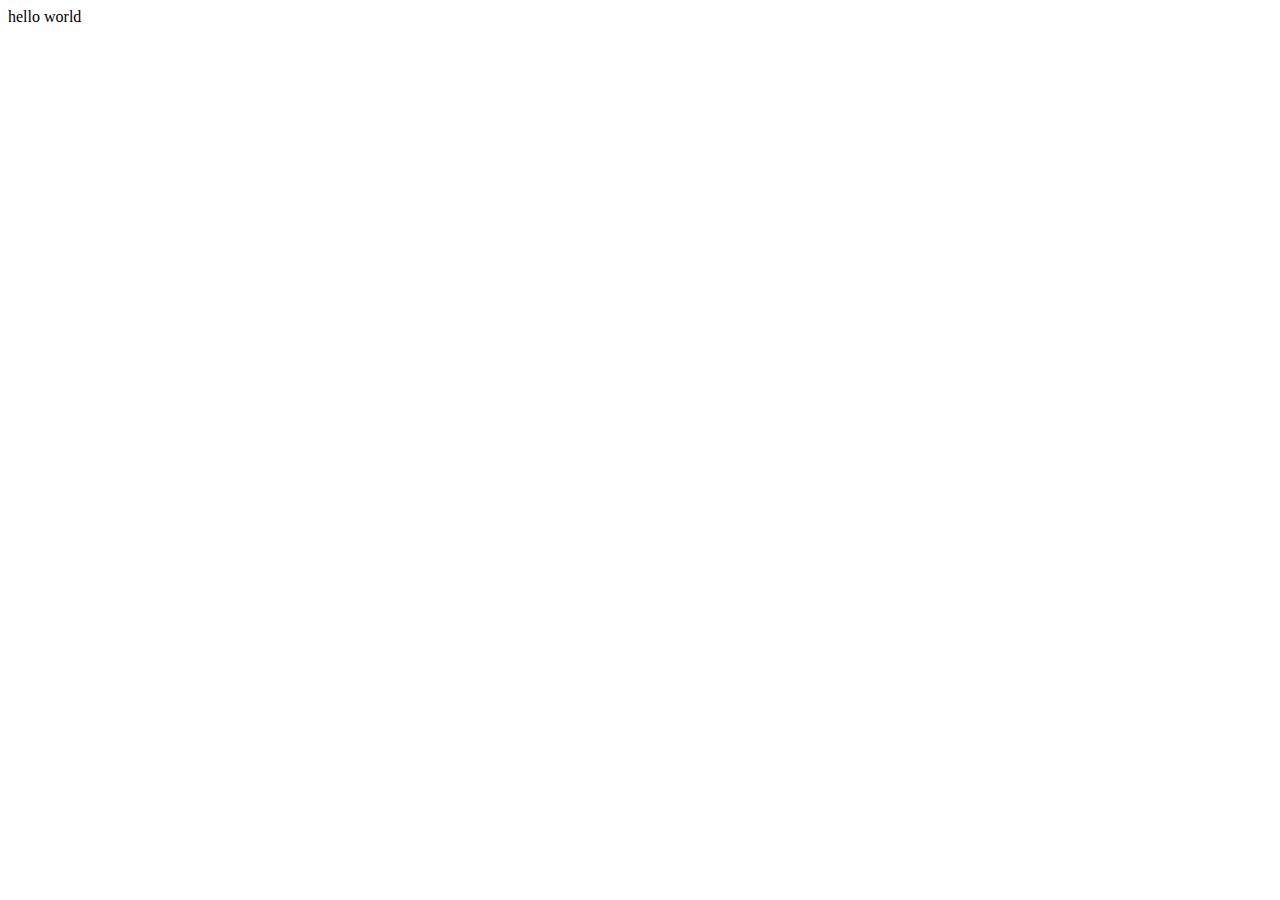
==== index.html @ 0290dc5d "測試git page" ====
<!DOCTYPE html>
<html lang="en">
<head>
    <meta charset="UTF-8">
    <meta name="viewport" content="width=device-width, initial-scale=1.0">
    <title>Document</title>
</head>
<body>
    hello world
</body>
</html>
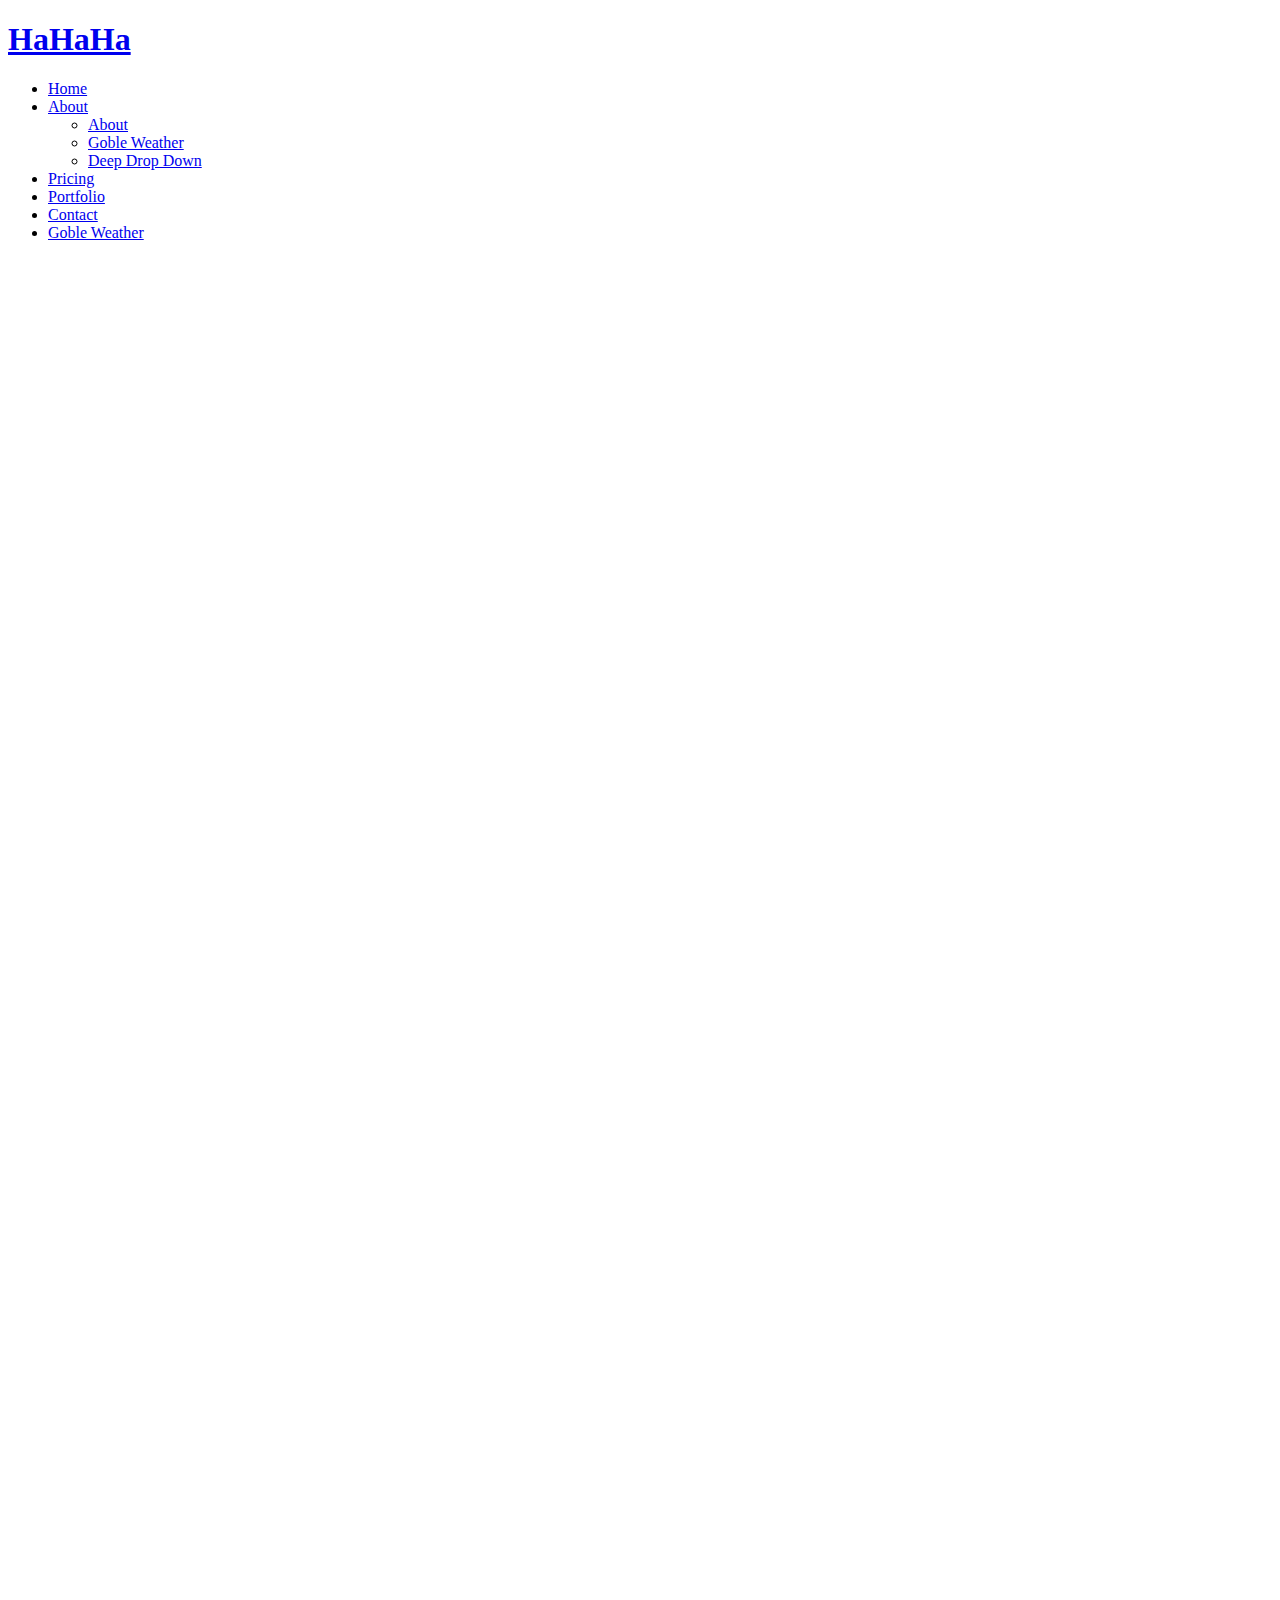
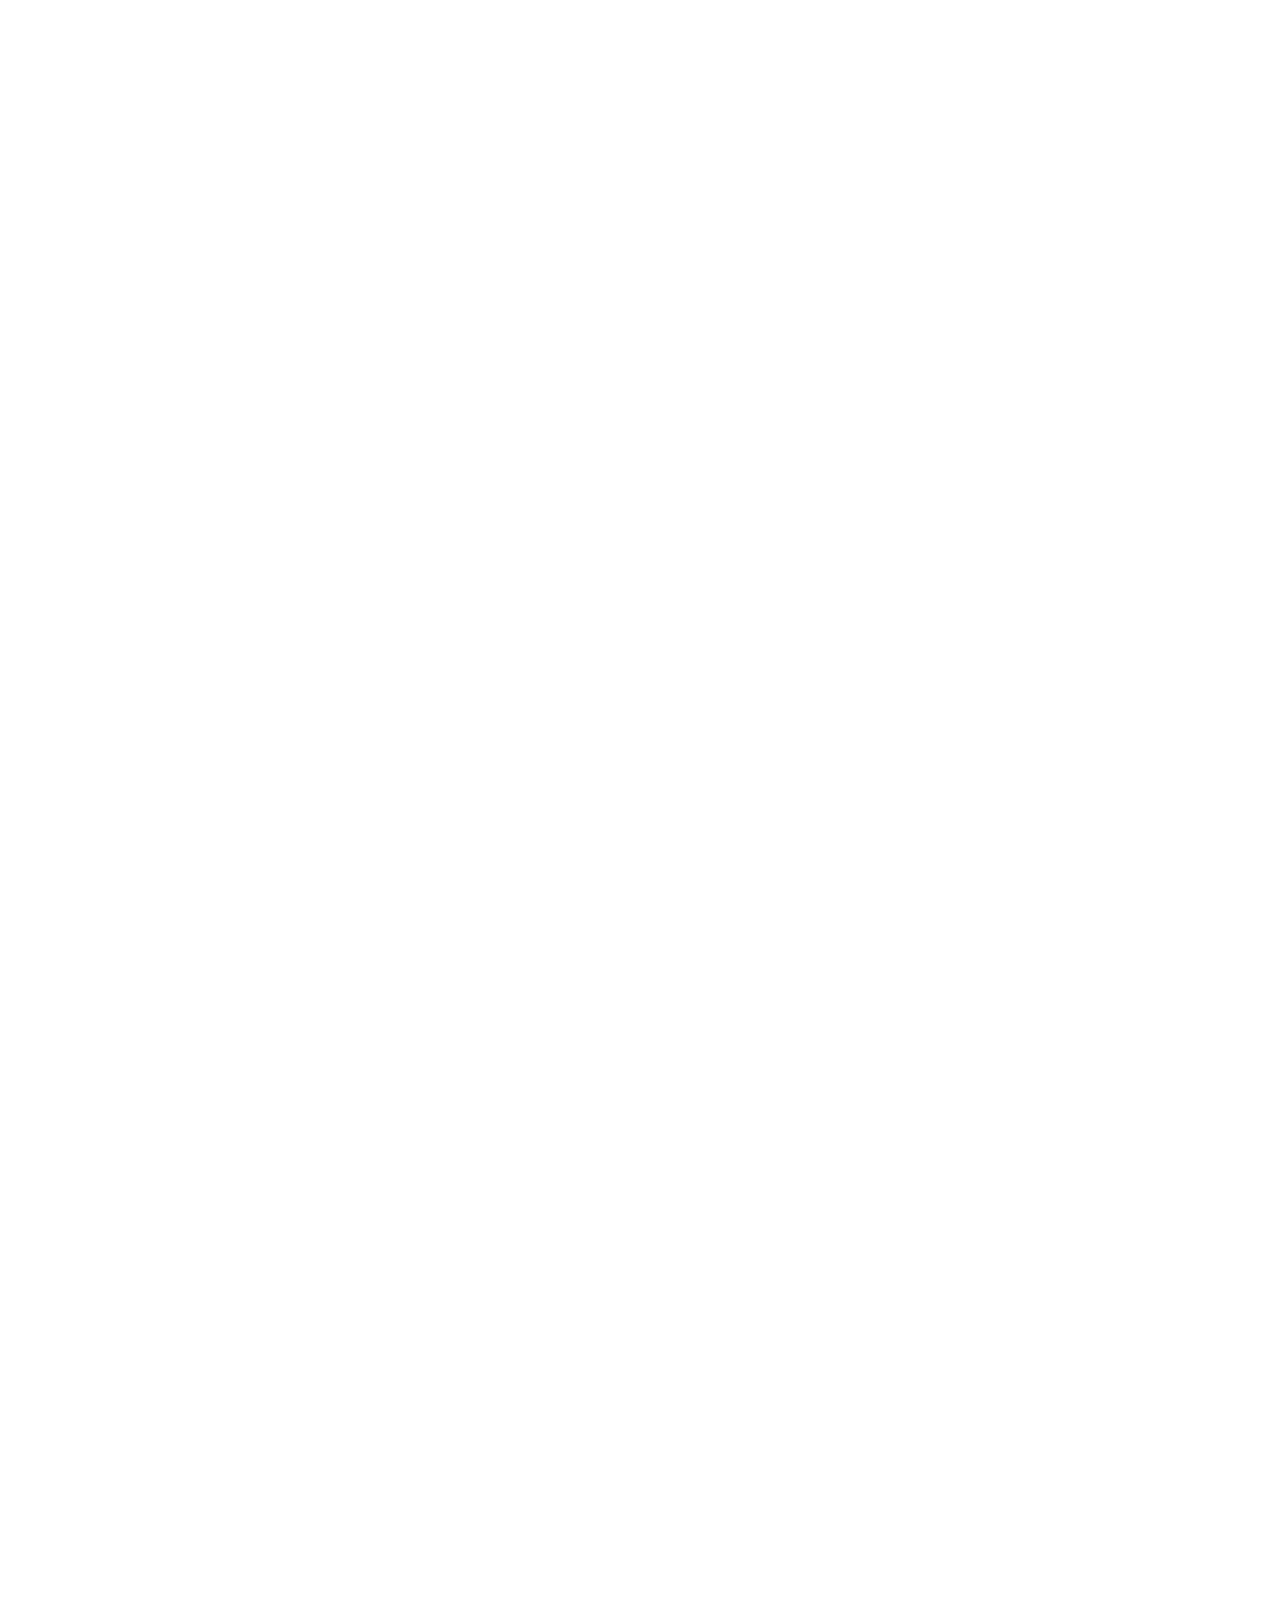
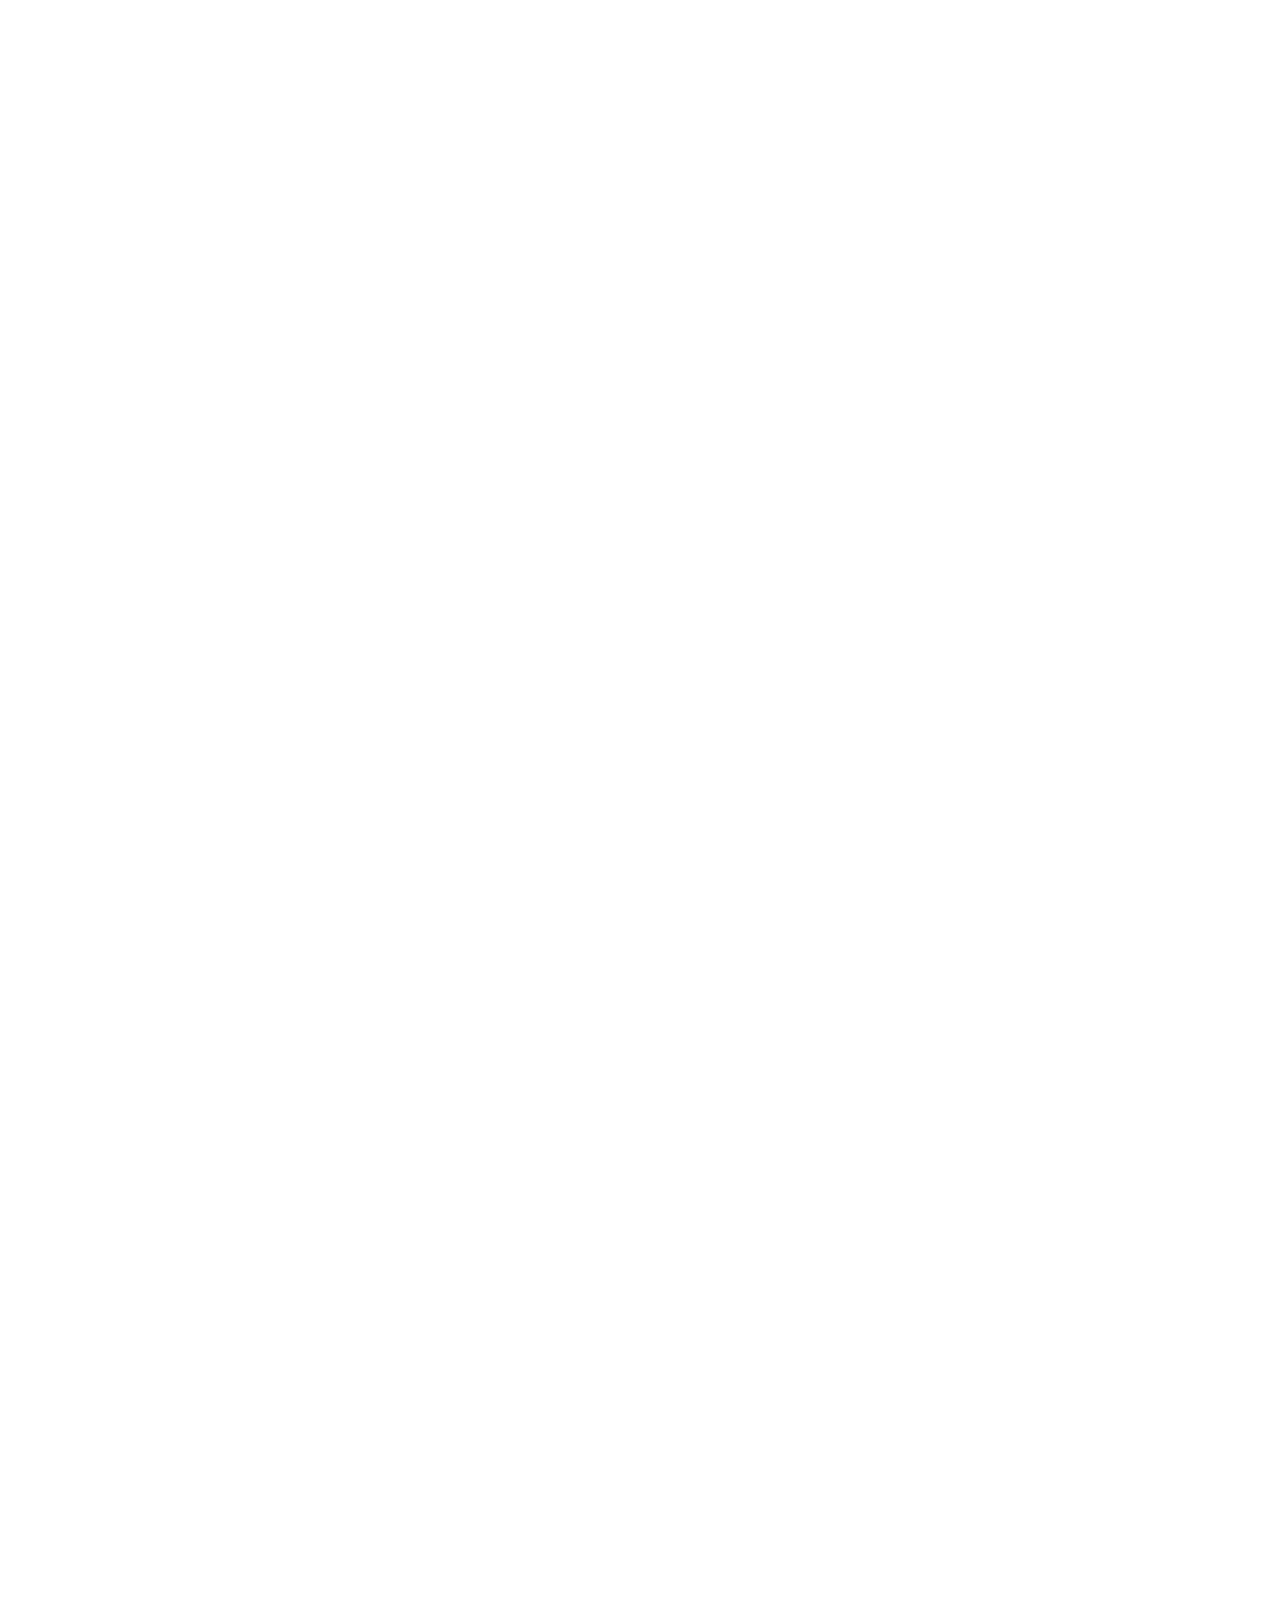
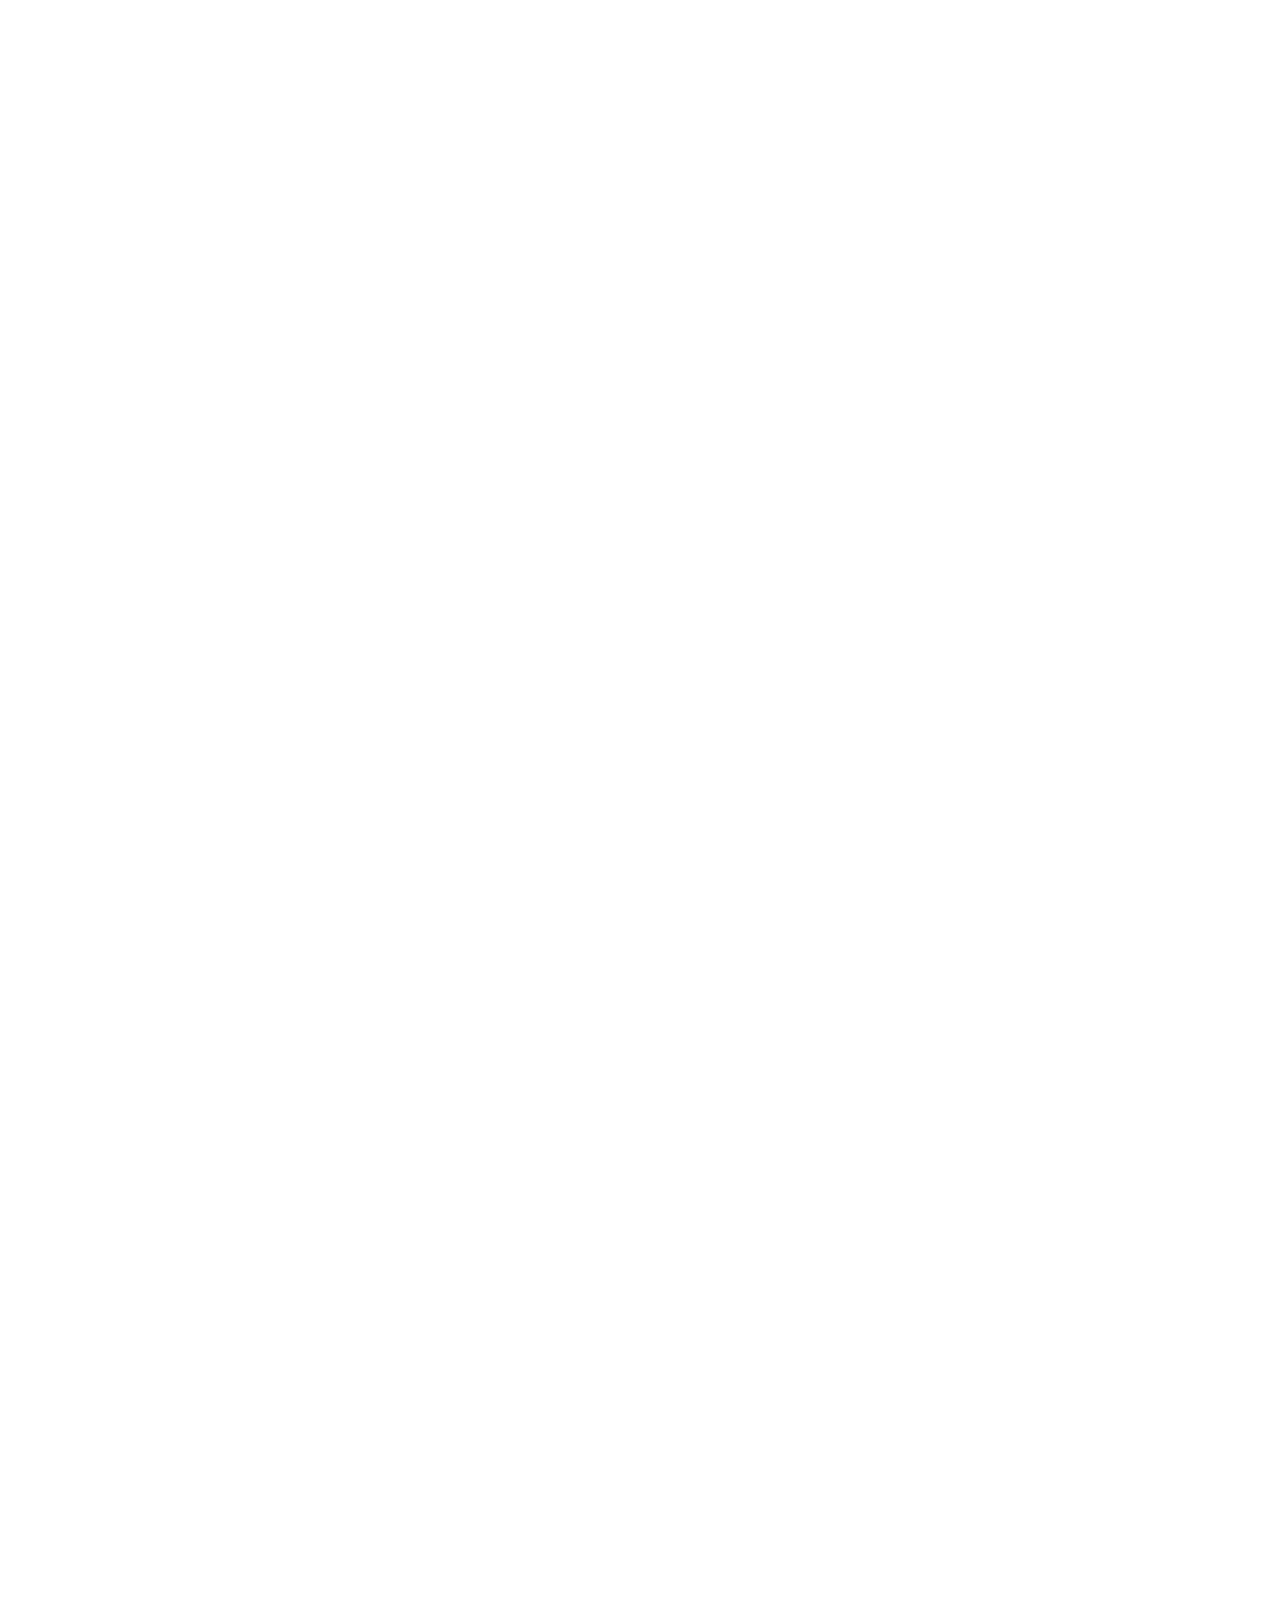
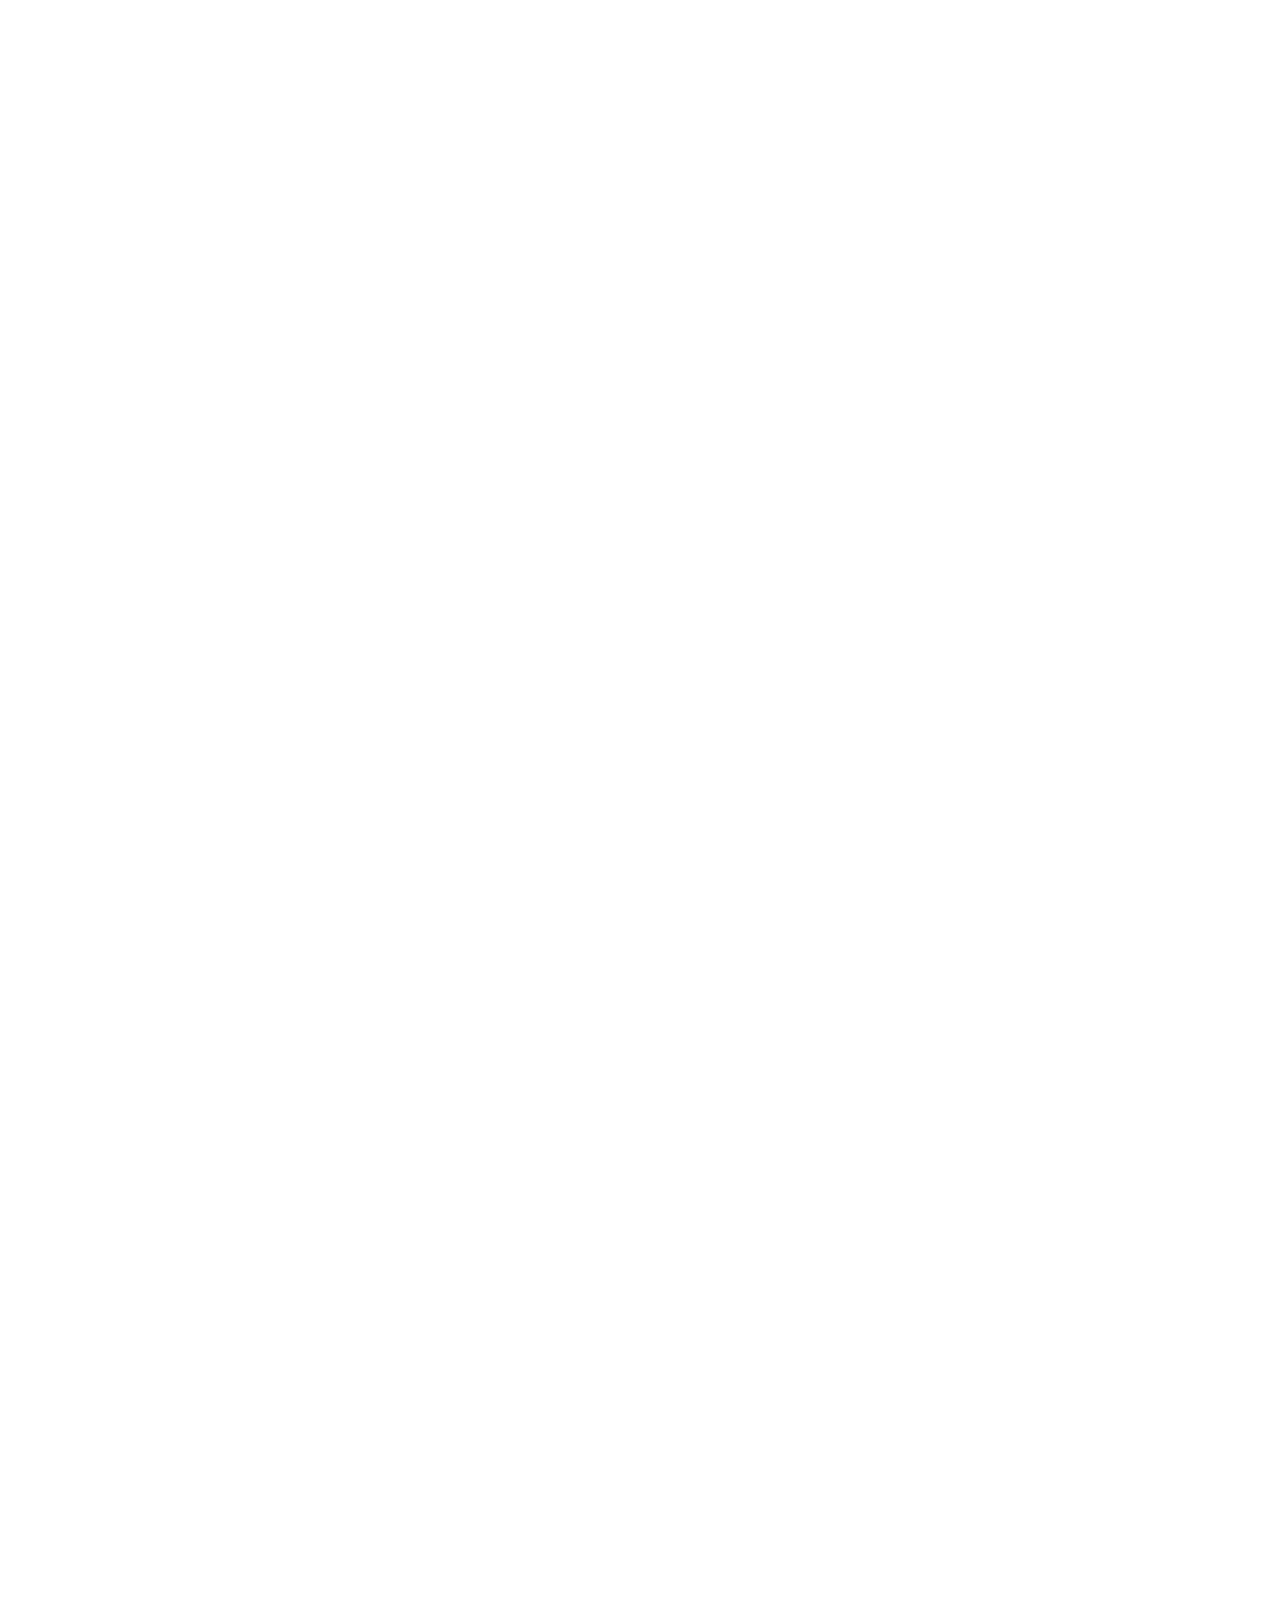
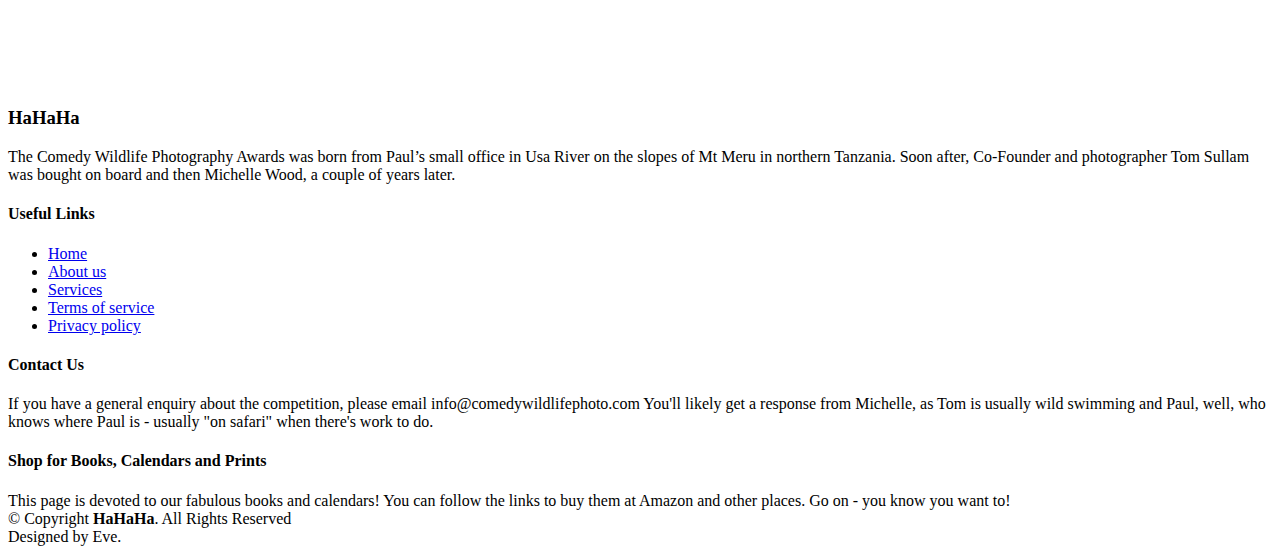
==== commit 82fd9eb5: "增加api" ====
--- a/index.html
+++ b/index.html
@@ -1,11 +1,553 @@
 <!DOCTYPE html>
 <html lang="en">
+
 <head>
     <meta charset="UTF-8">
     <meta name="viewport" content="width=device-width, initial-scale=1.0">
-    <title>Document</title>
+
+    <title><i class="fa-solid fa-paw"></i> HaHaHa</title>
+    <meta content="" name="description">
+    <meta content="" name="keywords">
+
+    <!-- Favicons -->
+    <!-- <link href="assets/img/favicon.png" rel="icon"> -->
+    <link href="assets/img/apple-touch-icon.png" rel="apple-touch-icon">
+
+    <!-- Google Fonts -->
+    <link
+        href="https://fonts.googleapis.com/css?family=Open+Sans:300,300i,400,400i,600,600i,700,700i|Raleway:300,300i,400,400i,500,500i,600,600i,700,700i|Poppins:300,300i,400,400i,500,500i,600,600i,700,700i"
+        rel="stylesheet">
+
+    <!-- Vendor CSS Files -->
+    <!-- <link href="assets/vendor/aos/aos.css" rel="stylesheet"> -->
+    <link href="https://unpkg.com/aos@2.3.1/dist/aos.css" rel="stylesheet">
+
+    <link href="assets/vendor/bootstrap/css/bootstrap.min.css" rel="stylesheet">
+    <link href="assets/vendor/bootstrap-icons/bootstrap-icons.css" rel="stylesheet">
+    <link href="assets/vendor/boxicons/css/boxicons.min.css" rel="stylesheet">
+    <link href="assets/vendor/glightbox/css/glightbox.min.css" rel="stylesheet">
+    <link href="assets/vendor/swiper/swiper-bundle.min.css" rel="stylesheet">
+
+    <!-- Template Main CSS File -->
+    <link href="assets/css/style.css" rel="stylesheet">
+
+    <!-- hover CSS -->
+    <link rel="stylesheet" href="./css/hover-min.css">
+
+    <!-- mystyle CSS -->
+    <link rel="stylesheet" href="./css/mystyle.css">
+
+    <!-- fontawosm -->
+    <link rel="stylesheet" href="https://cdnjs.cloudflare.com/ajax/libs/font-awesome/6.5.1/css/all.min.css"
+        integrity="sha512-DTOQO9RWCH3ppGqcWaEA1BIZOC6xxalwEsw9c2QQeAIftl+Vegovlnee1c9QX4TctnWMn13TZye+giMm8e2LwA=="
+        crossorigin="anonymous" referrerpolicy="no-referrer" />
+
+    <style>
+        #hero {
+            background-image: url("./image/00001255_p.jpg");
+            background-position: center;
+        }
+
+        .bg {
+            padding: -20px;
+            background-image: url("image/landscape-7283516_1280.jpg");
+            background-size: cover;
+            z-index: 10;
+        }
+    </style>
+
 </head>
+
 <body>
-    hello world
+
+    <!-- ======= Header ======= -->
+    <header id="header" class="fixed-top d-flex align-items-center">
+        <div class="container d-flex align-items-center justify-content-between">
+
+            <div class="logo">
+                <h1 class="text-light"><a href="index.html"><i class="fa-solid fa-paw"></i> HaHaHa</a></h1>
+                <!-- Uncomment below if you prefer to use an image logo -->
+                <!-- <a href="index.html"><img src="assets/img/logo.png" alt="" class="img-fluid"></a>-->
+            </div>
+
+            <nav id="navbar" class="navbar">
+                <ul>
+                    <li><a class="active" href="index.html">Home</a></li>
+                    <li class="dropdown"><a href="#"><span>About</span> <i class="bi bi-chevron-down"></i></a>
+                        <ul>
+                            <li><a href="#">About</a></li>
+                            <li><a href="city_weather.html">Goble Weather</a></li>
+                            <li class="dropdown"><a href="#"><span>Deep Drop Down</span></a>
+                            </li>
+                        </ul>
+                    </li>
+
+                    <li><a href="#">Pricing</a></li>
+                    <li><a href="#">Portfolio</a></li>
+                    <!-- <li><a href="#">Services</a></li>
+                    <li><a href="#">Blog</a></li> -->
+                    <li><a href="#">Contact</a></li>
+
+                    <li><a class="getstarted" href="city_weather.html">Goble Weather</a></li>
+                </ul>
+                <i class="bi bi-list mobile-nav-toggle"></i>
+            </nav>
+            <!-- .navbar -->
+
+        </div>
+    </header>
+    <!-- End Header -->
+
+    <!-- ======= Hero Section ======= -->
+
+
+    <section id="hero">
+        <div class="hero-container" data-aos="fade-down">
+            <div class="mytitle">
+                <div class="box">2023年哪隻野生動物最搞笑？</div>
+                <p style="color:white;">Which wild animal was the funniest in 2023</p>
+                <a href="#winner_2023" class="btn-get-started scrollto">Get Start</a>
+            </div>
+
+        </div>
+    </section>
+    <!-- End Hero -->
+
+    <main id="main">
+        <div class="bg p-3">
+            <!-- ======= About Section ======= -->
+            <section id="about" class="about" data-aos="fade-up">
+                <div class="container">
+                    <!-- youtuobe -->
+                    <div class="row p-4">
+
+                        <div class="col-lg-6 video-box align-self-baseline position-relative">
+                            <img src="./image/first_slide.jpg" class="img-fluid" alt="">
+
+                        </div>
+
+                        <div class="col-lg-6 pt-3 pt-lg-0 content">
+                            <h3 style="color: #94c045;">Welcome to the Comedy Wildlife Photography Awards</h3>
+                            <p class="fst-italic">
+                                The Comedy Wildlife Photography Awards was born from Paul’s small office in Usa River on
+                                the slopes of Mt Meru in
+                                northern Tanzania. Soon after, Co-Founder and photographer Tom Sullam was bought on
+                                board and then Michelle Wood, a
+                                couple of years later.
+
+                                Since then, steered by its founders, the competition has grown and grown into a global
+                                competition that’s able to make a
+                                meaningful contribution to the amazing world of wildlife.
+                            </p>
+                            <!-- icon 動畫 -->
+                            <div class="row justify-content-end">
+                                <div class="col-lg-11">
+                                    <div class="row justify-content-end">
+
+                                        <div class="col-lg-3 col-md-5 col-6 d-md-flex align-items-md-stretch">
+                                            <div class="count-box py-5">
+                                                <i class="bi bi-emoji-smile"></i>
+                                                <span data-purecounter-start="0" data-purecounter-end="135"
+                                                    class="purecounter">0</span>
+                                                <p>Photographs</p>
+                                            </div>
+                                        </div>
+
+                                        <div class="col-lg-3 col-md-5 col-6 d-md-flex align-items-md-stretch">
+                                            <div class="count-box py-5">
+                                                <i class="bi bi-journal-richtext"></i>
+                                                <span data-purecounter-start="0" data-purecounter-end="85"
+                                                    class="purecounter">0</span>
+                                                <p>Projects</p>
+                                            </div>
+                                        </div>
+
+                                        <div class="col-lg-3 col-md-5 col-6 d-md-flex align-items-md-stretch">
+                                            <div class="count-box pb-5 pt-0 pt-lg-5">
+                                                <i class="bi bi-clock"></i>
+                                                <span data-purecounter-start="0" data-purecounter-end="8"
+                                                    class="purecounter">0</span>
+                                                <p>Years of experience</p>
+                                            </div>
+                                        </div>
+
+                                        <div class="col-lg-3 col-md-5 col-6 d-md-flex align-items-md-stretch">
+                                            <div class="count-box pb-5 pt-0 pt-lg-5">
+                                                <i class="bi bi-award"></i>
+                                                <span data-purecounter-start="0" data-purecounter-end="16"
+                                                    class="purecounter">0</span>
+                                                <p>Awards</p>
+                                            </div>
+                                        </div>
+
+                                    </div>
+                                </div>
+                            </div>
+                            <!-- icon 動畫 end-->
+
+                        </div>
+
+                    </div>
+                    <!-- youtuobe end-->
+
+
+                </div>
+            </section>
+            <!-- End About Section -->
+
+
+
+            <!-- ======= Services Section ======= -->
+            <section id="services" class="services ">
+                <div class="container pho">
+
+                    <div class="section-title pt-5" data-aos="fade-up">
+                        <h2>2023 WINNERS</h2>
+                    </div>
+
+                    <div class="row">
+                        <div class="icon-box col col-md-8" data-aos="fade-up">
+                            <div class="row test">
+                                <div class="img-fluid col-12 col-md-4">
+                                    <img src="./image/img_36.jpg" alt="" width="100%">
+                                </div>
+                                <div class="col-12 col-md-8">
+                                    <h4 class="title">Air Guitar Roo
+
+
+                                        <i style="font-size: 30px;"
+                                            class="i_hover bi bi-box-arrow-in-right  hvr-forward" data-bs-toggle="modal"
+                                            data-bs-target="#myModal_36" data-name="Air_Guitar"></i>
+                                    </h4>
+
+                                    <h4 class="title">Jason Moore (Australian)</h4>
+                                    <p class="description">“I was driving past a mob of Western Grey Kangaroos feeding
+                                        in an open field that was filled with attractive yellow
+                                        flowers. I had my camera with me, so I stopped to grab a few photos. I suddenly
+                                        noticed this individual adopt a humorous
+                                        pose - to me it looks like he's practising strumming on his Air Guitar.”</p>
+                                </div>
+                            </div>
+                        </div>
+                        <div class="col-md-4"></div>
+                    </div>
+                    <div class="row" id="winner_2023">
+                        <div class="col-md-4" data-aos="fade-up" data-aos-delay="100"> </div>
+                        <div class="icon-box col col-md-8" data-aos="fade-up" data-aos-delay="100">
+                            <div class="row test">
+
+                                <div class="col-12 col-md-8">
+                                    <h4 class="title">Dispute
+
+                                        <i style="font-size: 30px;"
+                                            class="i_hover bi bi-box-arrow-in-right  hvr-forward" data-bs-toggle="modal"
+                                            data-bs-target="#myModal_69" data-name="Dispute"></i>
+                                    </h4>
+
+                                    <h4 class="title">Jacek Stankiewicz (Polish)</h4>
+                                    <p class="description">I caught this scene while watching birds in the Bialowieza
+                                        Forest. Young greenfinch was still fed by parents. However,
+                                        from time to time birds looked like having argument. My friends interpret this
+                                        scene in two ways. 1 A young naughty kid
+                                        is arguing with a parent. 2. One kid is reporting to the parent that its brother
+                                        did something wrong: look he has broken
+                                        the glass in the window.</p>
+                                </div>
+                                <div class="img-fluid col-12 col-md-4">
+                                    <img src="./image/img_69.jpg" alt="" width="100%">
+                                </div>
+                            </div>
+                        </div>
+
+
+
+                    </div>
+                    <div class="row">
+                        <div class="icon-box col col-md-8" data-aos="fade-up" data-aos-delay="200">
+                            <div class="row test">
+                                <div class="img-fluid col-12 col-md-4">
+                                    <img src="./image/img_63.jpg" alt="" width="100%">
+                                </div>
+                                <div class="col-12 col-md-8">
+                                    <h4 class="title">Snowball
+
+                                        <i style="font-size: 30px;"
+                                            class="i_hover bi bi-box-arrow-in-right  hvr-forward" data-bs-toggle="modal"
+                                            data-bs-target="#myModal_63" data-name="Snowball"></i>
+                                    </h4>
+
+                                    <h4 class="title">Jacques Poulard (French)</h4>
+                                    <p class="description">These pictures was taken in Spitzberg , by a very cold
+                                        winter, the white grouse is coming to me and look like a snowball
+                                        with eyes</p>
+                                </div>
+                            </div>
+                        </div>
+                        <div class="col-md-4"></div>
+                    </div>
+                    <div class="row">
+                        <div class="col-md-4" data-aos="fade-up" data-aos-delay="300"> </div>
+                        <div class="icon-box col col-md-8" data-aos="fade-up" data-aos-delay="300">
+                            <div class="row test">
+
+                                <div class="col-12 col-md-8">
+                                    <h4 class="title">Monday Blahs
+                                        <i style="font-size: 30px;"
+                                            class="i_hover bi bi-box-arrow-in-right  hvr-forward" data-bs-toggle="modal"
+                                            data-bs-target="#myModal_43" data-name="Monday_Blahs"></i>
+                                    </h4>
+
+                                    <h4 class="title">John Blumenkamp (American)</h4>
+                                    <p class="description">This Great Gray Owl spent most of the afternoon posing
+                                        majestically and looking, well, wise. But for a moment or two
+                                        after doing some elegant stretching, he/she would slump and give a look of 'is
+                                        Monday over yet?' I really like the
+                                        uniqueness of the Comedy Wildlife Awards, and that they emphasize conservation
+                                        while taking a fun and special look at
+                                        wildlife.</p>
+                                </div>
+                                <div class="img-fluid col-12 col-md-4">
+                                    <img src="./image/img_43.jpg" alt="" width="100%">
+                                </div>
+                            </div>
+                        </div>
+
+
+
+                    </div>
+                    <div class="row">
+                        <div class="icon-box col col-md-8" data-aos="fade-up" data-aos-delay="400">
+                            <div class="row test">
+                                <div class="img-fluid col-12 col-md-4">
+                                    <img src="./image/img_37.jpg" alt="" width="100%">
+                                </div>
+                                <div class="col-12 col-md-8">
+                                    <h4 class="title">Boing
+
+                                        <i style="font-size: 30px;"
+                                            class="i_hover bi bi-box-arrow-in-right  hvr-forward" data-bs-toggle="modal"
+                                            data-bs-target="#myModal_37" data-name="Boing"></i>
+                                    </h4>
+
+                                    <h4 class="title">Lara Mathews (Australian)</h4>
+                                    <p class="description">Taken at Westerfolds Park, a beautiful and surprisingly wild
+                                        pocket of land in the eastern suburbs of Melbourne, famous
+                                        for its kangaroo population. The mob was enjoying some morning sunshine when
+                                        this joey decided to get silly and try his
+                                        hand at boxing./p>
+                                </div>
+                            </div>
+                        </div>
+                        <div class="col-md-4"></div>
+                    </div>
+                    <div class="row">
+                        <div class="col-md-4" data-aos="fade-up" data-aos-delay="400"> </div>
+                        <div class="icon-box col col-md-8" data-aos="fade-up" data-aos-delay="400">
+                            <div class="row test">
+
+                                <div class="col-12 col-md-8">
+                                    <h4 class="title">The happy turtle
+                                        <i style="font-size: 30px;"
+                                            class="i_hover bi bi-box-arrow-in-right  hvr-forward" data-bs-toggle="modal"
+                                            data-bs-target="#myModal_74" data-name="The_happy_turtle"></i>
+                                    </h4>
+
+                                    <h4 class="title">Tzahi Finkelstein (Israeli)</h4>
+                                    <p class="description">The swamp turtle is surprised and smiles at the dragonfly
+                                        resting on its nose.</p>
+                                </div>
+                                <div class="img-fluid col-12 col-md-4">
+                                    <img src="./image/img_74.jpg" alt="" width="100%">
+                                </div>
+                            </div>
+                        </div>
+
+
+
+                    </div>
+            </section><!-- End Services Section -->
+
+        </div>
+    </main>
+    <!-- End #main -->
+    <!-- The Modal -->
+    <div class="modal_box" id="modal_box">
+
+    </div>
+    <!-- ======= Footer ======= -->
+    <footer id="footer">
+        <div class="footer-top">
+            <div class="container">
+                <div class="row">
+
+                    <div class="col-lg-3 col-md-6 footer-info">
+                        <h3><i class="fa-solid fa-paw"></i> HaHaHa</a></h3>
+                        <p>The Comedy Wildlife Photography Awards was born from Paul’s small office in Usa River on the
+                            slopes of Mt Meru in
+                            northern Tanzania. Soon after, Co-Founder and photographer Tom Sullam was bought on board
+                            and then Michelle Wood, a
+                            couple of years later.</p>
+                    </div>
+
+                    <div class="col-lg-3 col-md-6 footer-links">
+                        <h4>Useful Links</h4>
+                        <ul>
+                            <li><a href="#">Home</a></li>
+                            <li><a href="#">About us</a></li>
+                            <li><a href="#">Services</a></li>
+                            <li><a href="#">Terms of service</a></li>
+                            <li><a href="#">Privacy policy</a></li>
+                        </ul>
+                    </div>
+
+                    <div class="col-lg-3 col-md-6 footer-contact">
+                        <h4>Contact Us</h4>
+                        <p>
+                            If you have a general enquiry about the competition, please email
+                            info@comedywildlifephoto.com You'll likely get a
+                            response from Michelle, as Tom is usually wild swimming and Paul, well, who knows where Paul
+                            is - usually "on safari"
+                            when there's work to do.
+                        </p>
+
+                        <div class="social-links">
+                            <a href="#" class="twitter"><i class="bi bi-twitter"></i></a>
+                            <a href="#" class="facebook"><i class="bi bi-facebook"></i></a>
+                            <a href="#" class="instagram"><i class="bi bi-instagram"></i></a>
+                            <a href="#" class="linkedin"><i class="bi bi-linkedin"></i></a>
+                        </div>
+
+                    </div>
+
+                    <div class="col-lg-3 col-md-6 footer-newsletter">
+                        <h4>Shop for Books, Calendars and Prints</h4>
+                        This page is devoted to our fabulous books and calendars! You can follow the links to buy them
+                        at Amazon and other
+                        places. Go on - you know you want to!
+
+                    </div>
+
+                </div>
+            </div>
+        </div>
+
+        <div class="container">
+            <div class="copyright">
+                &copy; Copyright <strong><span>HaHaHa</span></strong>. All Rights Reserved
+            </div>
+            <div class="credits">
+
+                Designed by Eve.
+            </div>
+        </div>
+    </footer><!-- End Footer -->
+
+
+
+
+    <a href="#" class="back-to-top d-flex align-items-center justify-content-center"><i
+            class="bi bi-arrow-up-short"></i></a>
+
+    <!-- Vendor JS Files -->
+    <script src="assets/vendor/purecounter/purecounter_vanilla.js"></script>
+    <!-- <script src="assets/vendor/aos/aos.js"></script> -->
+
+    <script src="https://unpkg.com/aos@2.3.1/dist/aos.js"></script>
+
+    <script src="assets/vendor/bootstrap/js/bootstrap.bundle.min.js"></script>
+    <script src="assets/vendor/glightbox/js/glightbox.min.js"></script>
+    <script src="assets/vendor/isotope-layout/isotope.pkgd.min.js"></script>
+    <script src="assets/vendor/swiper/swiper-bundle.min.js"></script>
+    <script src="assets/vendor/waypoints/noframework.waypoints.js"></script>
+    <script src="assets/vendor/php-email-form/validate.js"></script>
+
+    <!-- Template Main JS File -->
+    <script src="assets/js/main.js"></script>
+
+    <!-- JQ -->
+    <script src="https://cdnjs.cloudflare.com/ajax/libs/jquery/3.7.1/jquery.min.js"
+        integrity="sha512-v2CJ7UaYy4JwqLDIrZUI/4hqeoQieOmAZNXBeQyjo21dadnwR+8ZaIJVT8EE2iyI61OV8e6M8PP2/4hpQINQ/g=="
+        crossorigin="anonymous" referrerpolicy="no-referrer"></script>
+    <!-- AJAX -->
+    <script>
+        $(document).ready(function () {
+            $.ajax({
+                type: 'get',
+                url: "./json/F-C0032-007.json",
+                dataType: "json",
+                success: function (res) {
+                    const ctiyNum = [36, 69, 63, 43, 37, 74];
+
+                    console.log(res)
+                    let content = ``
+                    $.each(ctiyNum, function (key, value) {
+                        console.log('val', value)
+
+                        // cairo 開羅
+                        let city = res.cwaopendata.dataset.location[value]
+                        let cityName = res.cwaopendata.dataset.location[value].locationName
+
+                        console.log(city)
+                        //天氣現像
+                        let weather = city.weatherElement[0].time[0].elementValue[1].value
+                        console.log(weather)
+                        //最高溫
+                        let max = city.weatherElement[1].time[0].elementValue.value
+                        console.log(max)
+                        //最低溫
+                        let min = city.weatherElement[2].time[0].elementValue.value
+                        console.log(min)
+
+                        content += `
+                    <div class="modal modal fade" id="myModal_${value}">
+                        <div class="modal-dialog modal-lg">
+                            <div class="modal-content">
+                            
+                                <!-- Modal Header -->
+                                <div class="modal-header">
+                                    <h4 class="modal-title">Local City weather：${cityName}</h4>
+                                    <button type="button" class="btn-close" data-bs-dismiss="modal"></button>
+                                </div>
+                            
+                                <!-- Modal body -->
+                                <div class="modal-body">
+                                    <div class="container">
+                                        <div class="row">
+                                            <div class="col-12 col-md-6"><img src="./image/img_${value}.jpg" alt="" width="100%"></div>
+                                            <div class="col-12 col-md-6">
+                                                <div class="row">
+                                                        <div class="col col-md-6">
+                                                            <h3>2/26~2/27</h3>
+                                                            <h5>Max Tmp：${max}</h5>
+                                                            <h5>Min Tmp：${min}</h5>
+                                                        </div>
+                                                        <div class="col col-md-6"><img src="./image/day/${weather}.svg" alt="" width:100%></div>
+                                                    </div>
+                                            </div>
+                                        </div>
+                                    </div>
+                                </div>
+                            
+                                <!-- Modal footer -->
+                                <div class="modal-footer">
+                                    <button type="button" class="btn btn-danger" data-bs-dismiss="modal">Close</button>
+                                </div>
+                            
+                            </div>
+                        </div>
+                    </div>
+                `
+
+
+                    })
+                    let modal = $('#modal_box')
+                    console.log(content)
+
+                    $('#modal_box').append(content);
+                }
+            })
+        })
+    </script>
 </body>
+
 </html>--- a/css/mystyle.css
+++ b/css/mystyle.css
@@ -0,0 +1,55 @@
+
+
+.btn-get-started {
+  background-color: #73cd3f;
+  border: 1px solid rgb(175, 252, 237) !important;
+}
+
+/* .btn-get-started:hover {
+  background-color: #03849b !important;
+
+} */
+
+.mytitle {
+  padding-top: 20% !important;
+
+
+  /* background-color: #ff689b; */
+}
+
+.box {
+  font-size: 70px;
+  color: rgb(255, 255, 255);
+  position: relative;
+
+}
+
+.box::before {
+  content: "2023年哪隻野生動物最搞笑？";
+  color: palegreen;
+  position: absolute;
+  z-index: -10;
+  top: 0;
+  right: 0;
+  -webkit-text-stroke: 10px #fea024
+}
+
+.img {
+
+  position: relative;
+  overflow: hidden;
+  border-radius: 10px;
+  background: #fff;
+  box-shadow: 0 2px 29px 0 rgba(68, 88, 144, 0.12);
+  transition: all 0.3s ease-in-out;
+}
+
+.img-fluid img {
+  border-radius: 10px
+}
+
+
+.i_hover:hover {
+  color: #ff689b;
+}
+
